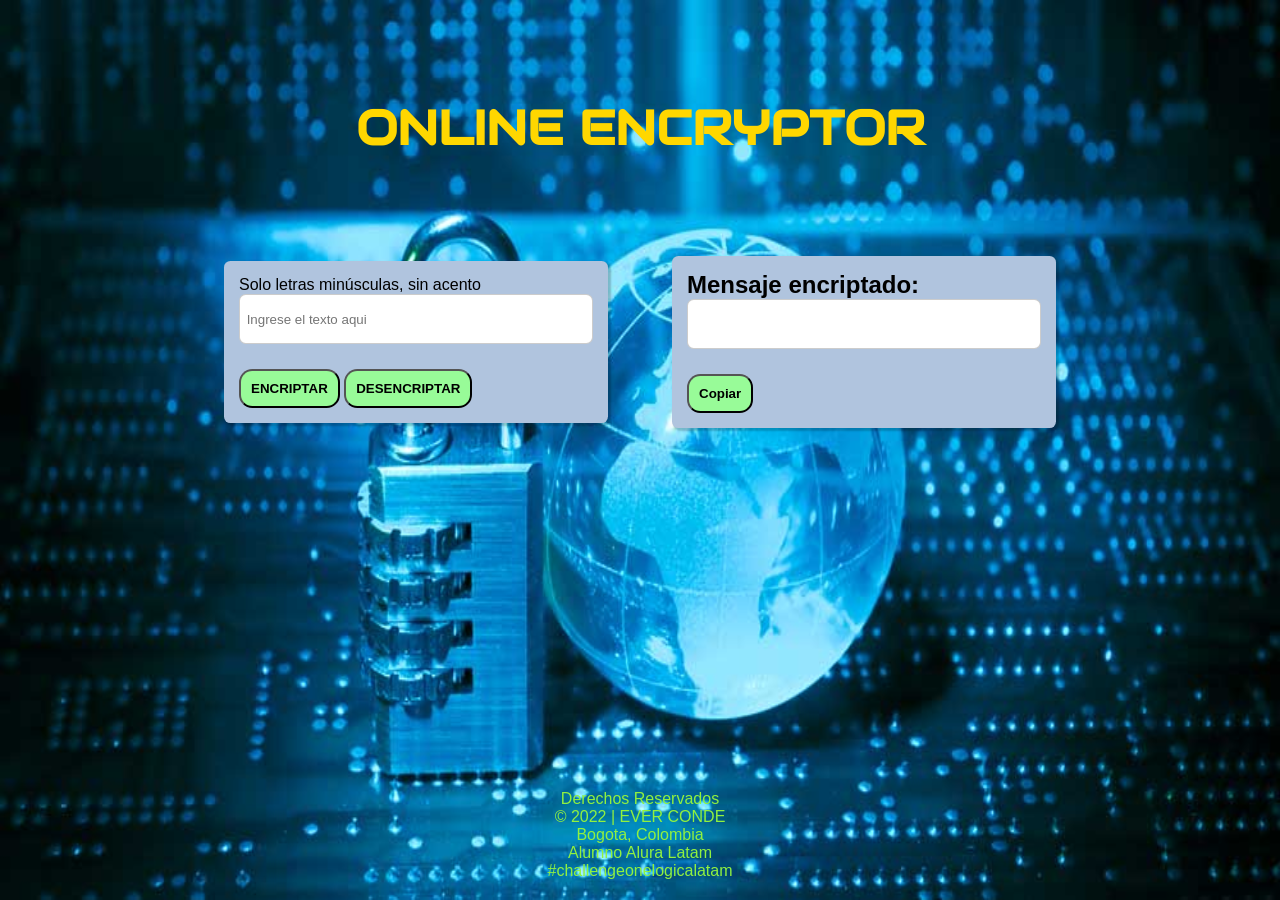
==== index.html @ 34029e21 "ever" ====
<!DOCTYPE html>

<html lang="pr-br">

<head>
    <meta charset="UTF-8">
    <meta http-equiv="X-UA-Compatible" content="IE=edge">
    <meta name="viewport" content="width=device-width, initial-scale=1.0">
    <title>CHALLENGE</title>
    <link href="style.css" rel="stylesheet">
</head>

<body>
    <h1 class="titulo">ONLINE ENCRYPTOR</h1>
    <main class="main">
        <section class="form box">
            <form action="">
                <label for="input-texto">Solo letras minúsculas, sin acento</label>
                <input class="text-input" type="text" name="input-texto" id="input-texto"
                    placeholder="Ingrese el texto aqui">
                <input class="btn" type="submit" value="ENCRIPTAR" id="btn-encriptar">
                <input class="btn" type="submit" value="DESENCRIPTAR" id="btn-desencriptar">
            </form>
        </section>
        <section class="msg box">
            <h2 id="">Mensaje encriptado:</h2>
            <input class="text-input" type="text" id="msg"></input>
            <input class="btn" type="submit" value="Copiar" id="btn-copy">
        </section>
    </main>
    <script src="encriptar.js"></script>
    <script src="desencriptar.js"></script>
    <script src="copiar.js"></script>
    <div class="footer">
        Derechos Reservados <br>
        © 2022 | EVER CONDE <br>
        Bogota, Colombia <br>
        Alumno Alura Latam <br>
        #challengeonelogicalatam
    </div>
</body>

</html>
---- style.css ----
@media only screen and (max-width: 480px) {
    body {
        background-image: url(images/background_480.jpg);
    }
}
  
@media only screen and (max-width: 1280px) {
    body {
        background-image: url(images/background_1280.jpg);
    }
}
  
@font-face {
    font-family: fuenteChallenges;
    src: url(Audiowide-Regular.ttf);
}
  
* {
    box-sizing: border-box;
    margin: 0;
    padding: 0;
}
  
body {
    background-blend-mode: soft-light;
    background-image: url("imagen.jpg");
    background-repeat: no-repeat;
    background-size: 100vw 100vh;
    font-family: Verdana, Geneva, Tahoma, sans-serif;
    overflow-x: scroll;
}
  
.main {
    align-items: center;
    display: flex;
    flex-direction: row;
    justify-content: space-around;
    margin: auto;
    width: 70vw;
}
  
.titulo {
    align-items: center;
    color: gold;
    display: flex;
    flex-direction: column;
    font-family: fuenteChallenges;
    font-size: 3em;
    height: 20vw;
    justify-content: space-around;
}
  
.box {
    background-color: lightsteelblue;
    border-radius: 0.4em;
    box-shadow: 2px 2px 2px 1px rgba(0, 0, 0, 0.2);
    height: auto;
    margin: 0 10px 0 10px;
    padding: 15px;
    width: 30vw;
}
  
.btn {
    background-color: palegreen;
    border: 50;
    border-radius: 1em;
    color: black;
    font-weight: bold;
    margin-top: 25px;
    padding: 10px;
}
  
.text-input {
    border: 1px solid rgba(0, 0, 0, 0.2);
    border-radius: 0.5em;
    display: block;
    height: 50px;
    padding: 0.5em;
    width: 100%;
}
  
.footer {
    bottom: 0;
    color: #90f140;
    height: 110px;
    position: fixed;
    text-align: center;
    width: 100%;
}
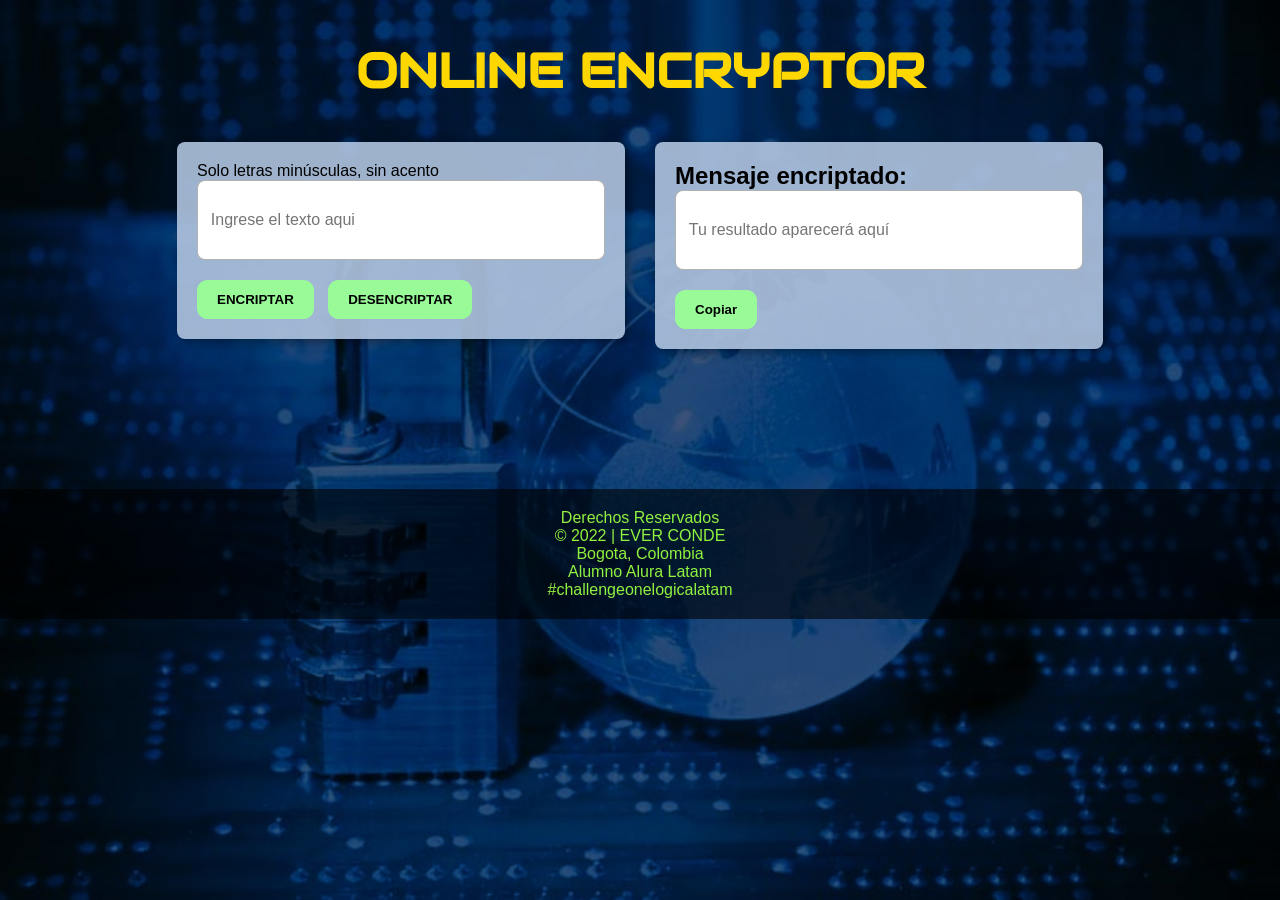
==== commit 94ff8c00: "Rename Indice.html to index.html correpcion html final" ====
--- a/index.html
+++ b/index.html
@@ -1,43 +1,44 @@
-<!DOCTYPE html>
-
-<html lang="pr-br">
-
-<head>
-    <meta charset="UTF-8">
-    <meta http-equiv="X-UA-Compatible" content="IE=edge">
-    <meta name="viewport" content="width=device-width, initial-scale=1.0">
-    <title>CHALLENGE</title>
-    <link href="style.css" rel="stylesheet">
-</head>
-
-<body>
-    <h1 class="titulo">ONLINE ENCRYPTOR</h1>
-    <main class="main">
-        <section class="form box">
-            <form action="">
-                <label for="input-texto">Solo letras minúsculas, sin acento</label>
-                <input class="text-input" type="text" name="input-texto" id="input-texto"
-                    placeholder="Ingrese el texto aqui">
-                <input class="btn" type="submit" value="ENCRIPTAR" id="btn-encriptar">
-                <input class="btn" type="submit" value="DESENCRIPTAR" id="btn-desencriptar">
-            </form>
-        </section>
-        <section class="msg box">
-            <h2 id="">Mensaje encriptado:</h2>
-            <input class="text-input" type="text" id="msg"></input>
-            <input class="btn" type="submit" value="Copiar" id="btn-copy">
-        </section>
-    </main>
-    <script src="encriptar.js"></script>
-    <script src="desencriptar.js"></script>
-    <script src="copiar.js"></script>
-    <div class="footer">
-        Derechos Reservados <br>
-        © 2022 | EVER CONDE <br>
-        Bogota, Colombia <br>
-        Alumno Alura Latam <br>
-        #challengeonelogicalatam
-    </div>
-</body>
-
-</html>+<!DOCTYPE html>
+<html lang="es">
+<head>
+  <meta charset="UTF-8">
+  <meta http-equiv="X-UA-Compatible" content="IE=edge">
+  <meta name="viewport" content="width=device-width, initial-scale=1.0">
+  <title>CHALLENGE</title>
+  <link rel="stylesheet" href="estilo.css">
+</head>
+<body>   
+  <h1 class="titulo">ONLINE ENCRYPTOR</h1>
+
+  <main class="main">
+    <section class="form box">
+      <form action="">
+        <label for="input-texto">Solo letras minúsculas, sin acento</label>
+        <input class="text-input" type="text" name="input-texto" id="input-texto" placeholder="Ingrese el texto aqui">
+        <input class="btn" type="submit" value="ENCRIPTAR" id="btn-encriptar">
+        <input class="btn" type="submit" value="DESENCRIPTAR" id="btn-desencriptar">
+      </form>
+    </section>
+  
+    <section class="msg box">
+      <h2>Mensaje encriptado:</h2>
+      <input class="text-input" type="text" id="msg" placeholder="Tu resultado aparecerá aquí">
+      <input class="btn" type="submit" value="Copiar" id="btn-copy">
+    </section>
+  </main>
+  
+  <script src="encriptar.js"></script>
+  <script src="desencriptar.js"></script>
+  <script src="copiar.js"></script>
+
+  <div class="footer">
+    Derechos Reservados <br>
+    © 2022 | EVER CONDE <br>
+    Bogota, Colombia <br>
+    Alumno Alura Latam <br>
+    #challengeonelogicalatam    
+  </div>
+  
+</body>
+</html>
+
--- a/estilo.css
+++ b/estilo.css
@@ -0,0 +1,107 @@
+@font-face {
+  font-family: fuenteChallenges;
+  src: url(Audiowide-Regular.ttf);
+}
+
+* {
+  margin: 0;
+  padding: 0;
+  box-sizing: border-box;
+}
+
+body {
+  font-family: Verdana, Geneva, Tahoma, sans-serif;
+  background-image: url("image_i2KUp3.jpg");
+  background-repeat: no-repeat;
+  background-size: cover;
+  background-position: center;
+  background-attachment: fixed;
+  background-color: rgb(30, 40, 60); 
+  background-blend-mode: overlay;
+  min-height: 100vh;
+}
+
+.titulo {
+  font-family: fuenteChallenges;
+  text-align: center;
+  padding: 40px 0;
+  font-size: 3em;
+  color: gold;
+}
+
+.main {
+  width: 85vw;
+  margin: auto;
+  display: flex;
+  flex-direction: row;
+  justify-content: center;
+  align-items: flex-start;
+  gap: 30px;
+  padding-bottom: 140px; 
+}
+
+.box {
+  padding: 20px;
+  box-shadow: 3px 3px 10px rgba(0, 0, 0, 0.4);
+  background-color: rgba(176, 196, 222, 0.9);
+  border-radius: 0.5em;
+  width: 35vw;
+  height: auto;
+}
+
+.text-input {
+  border-radius: 0.5em;
+  border: 1px solid rgba(0, 0, 0, 0.3);
+  display: block;
+  padding: 0.8em;
+  width: 100%;
+  height: 80px;
+  font-size: 1em;
+}
+
+.btn {
+  border: none;
+  color: black;
+  font-weight: bold;
+  background-color: palegreen;
+  padding: 12px 20px;
+  margin-top: 20px;
+  margin-right: 10px;
+  border-radius: 0.8em;
+  cursor: pointer;
+}
+
+.btn:hover {
+  background-color: #76e876; 
+}
+
+.footer {  
+  width: 100%;
+  padding: 20px 0;
+  text-align: center;
+  color: #90f140;  
+  background-color: rgba(0, 0, 0, 0.6);
+  margin-top: auto;
+}
+
+@media only screen and (max-width: 768px) {
+  .main {
+    flex-direction: column;
+    align-items: center;
+    width: 95vw;
+  }
+
+  .box {
+    width: 90vw;
+  }
+
+  .btn {
+    width: 100%;
+    margin-right: 0;
+  }
+
+  .titulo {
+    font-size: 2em;
+    padding: 20px 0;
+  }
+}
